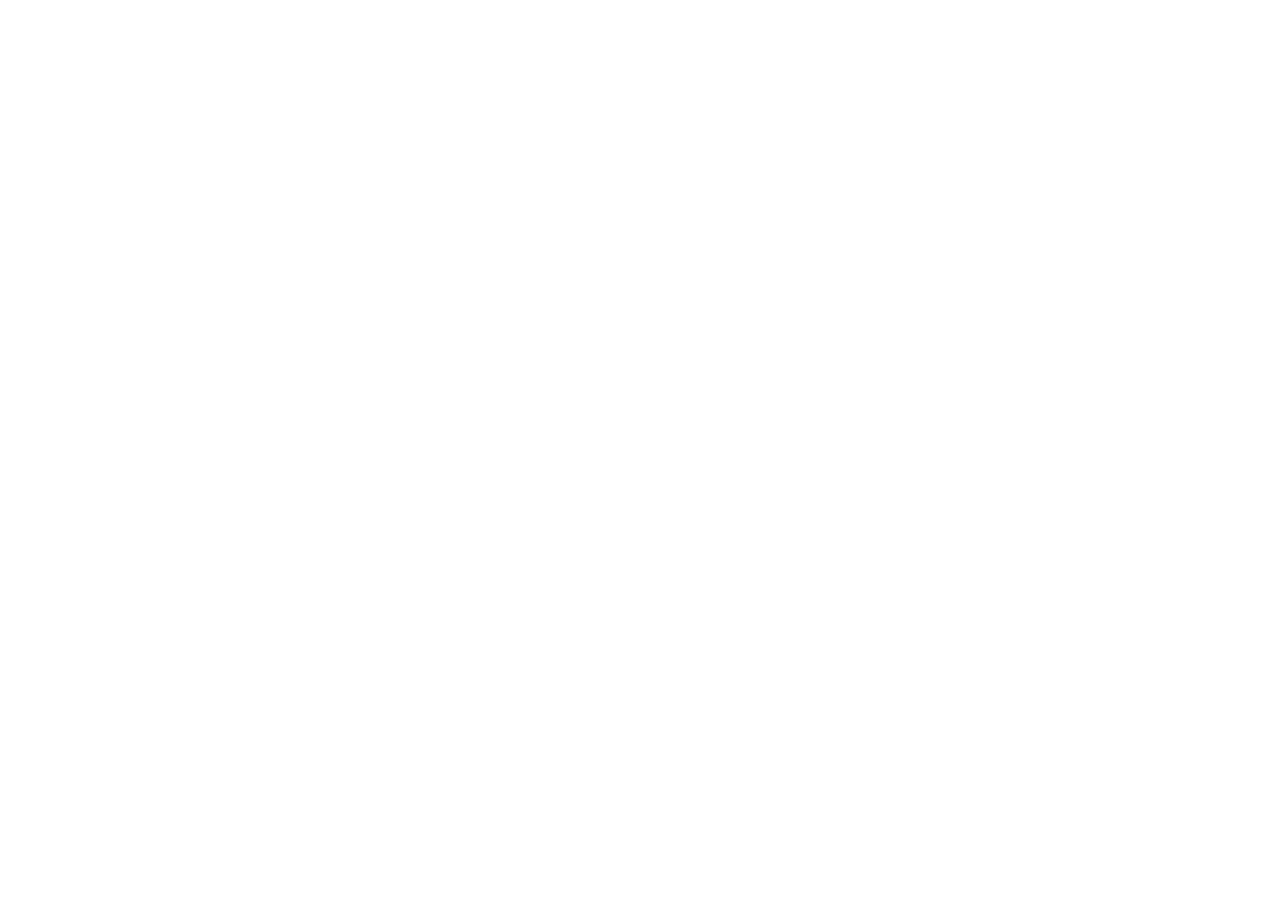
==== index.html @ ddade891 "First commit" ====
<!DOCTYPE html>
<html>

<head>
    <!-- TODO: Include Font Awesome file here -->
    <!-- TODO: Include Google Fonts file here -->
</head>

<body>
    <!-- TODO: Include all your code for the header and home page here -->
</body>

</html>
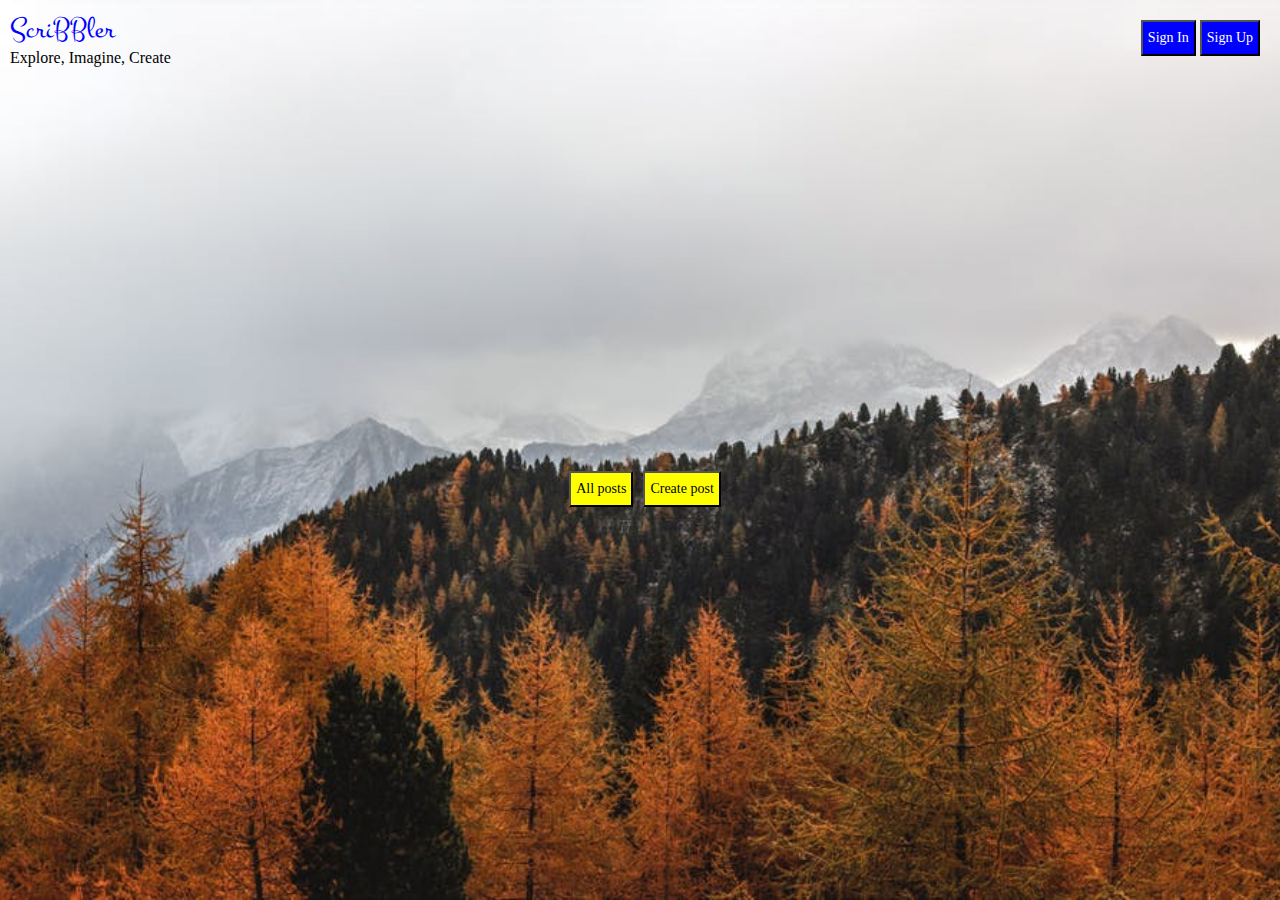
==== commit 19253a52: "Created home page" ====
--- a/index.html
+++ b/index.html
@@ -2,12 +2,120 @@
 <html>
 
 <head>
-    <!-- TODO: Include Font Awesome file here -->
-    <!-- TODO: Include Google Fonts file here -->
+  
+  <title>ScriBBler</title>
+  
+
+  <!-- Place all CSS for header in this file -->
+  <link href='css\common.css' rel='stylesheet' type='text/css'>
+
+  <link href="https://fonts.googleapis.com/css2?family=Montez&display=swap" rel="stylesheet">
+
+  <!-- Place all CSS for the rest of the elements in this file -->
+  <link href='css\index.css' rel='stylesheet' type='text/css'>
+
+  <!-- Place all CSS for fonts in this file -->
+  <link href='css\font.css' rel='stylesheet' type='text/css'>
+
 </head>
 
 <body>
-    <!-- TODO: Include all your code for the header and home page here -->
+  <div id="main-container-div">
+    <!-- Insert code for Sign Up, Sign In button here. Add code for "ScriBBler" heading and the sub-heading -->
+    <div class="header">
+      <div class="title-container">
+        <p class="title">ScriBBler</p>
+        <p class="sub-title">Explore, Imagine, Create</p>
+      </div>
+      <div class="login-buttons-container">
+        <button onclick="showSignInModal()" class="blue-button" type="button">Sign In</button>
+        <button onclick="showSignUpModal()" class="blue-button" type="button">Sign Up</button>
+      </div>
+    </div>
+
+    <div class="postButtons">
+      <!-- Insert code for All Posts & Create Post button here -->
+      <button onclick="navigateToBlogList()" class="yellow-button" type="button">All posts</button>
+      <button onclick="showCreatePost()" class="yellow-button" type="button">Create post</button>
+    </div>
+
+  </div>
+
+    <div>
+      <!-- Insert code for Sign In modal here -->
+      <div class="modal" id="signin-modal">
+        <div class="modal-content">
+
+        <div class="modal-head">
+          <span onclick="hideSignInModal()" id="close" class="close">&times;</span>
+          <h2 class="modal-title">Welcome Back!</h2>
+        </div>
+        <hr>
+        <form>
+          <label for="username" class="label-text">Username</label>
+          <input type="text" id="username" placeholder="Enter Username" required>
+          <label for="password" class="label-text">Password</label>
+          <input type="password" id="password" placeholder="Enter Password" required>
+          <button type="submit" onclick="signin(username, password)" class="signin-btn">Sign In</button>
+        </form>
+
+        <p class=bottom-banner>Not a member?<span onclick="hideSignInModal();showSignUpModal()" class=signup>Sign Up</span></p>
+      </div>
+      </div>
+
+    </div>
+
+    <!-- Insert code for Sign Up modal here -->
+    <div>
+      <div class="modal" id="signup-modal">
+        <div class="modal-content">
+
+        <div class="modal-head">
+          <span onclick="hideSignUpModal()" id="close" class="close">&times;</span>
+          <h2 class="modal-title">Get Started</h2>
+        </div>
+        <hr>
+        <form>
+          <label for="fullname" class="label-text">Full name</label>
+          <input type="text" id="fullname" placeholder="Enter Full Name" required>
+          <label for="username" class="label-text">Username</label>
+          <input type="text" id="username" placeholder="Enter Username" required>
+          <label for="password" class="label-text">Password</label>
+          <input type="password" id="password" placeholder="Enter Password" required>
+          <label for="confirmpassword" class="label-text">Confirm Password</label>
+          <input type="password" id="confirm_password" placeholder="Confirm Password" required>
+          <button type="submit" onclick="signup(firstName,lastName, email, password, mobile)" class="signin-btn">Sign up</button>
+        </form>
+      </div>
+      </div>
+    </div>
+
+    <div>
+      <!-- Insert code for Create Post modal here -->
+      <div class="modal" id="create-post-modal">
+
+        <div class="post-modal-content">
+
+          <div class="modal-head">
+            <span onclick="hideCreatePostModal()" id="close" class="close">&times;</span>
+            <h2 class="modal-title">Pen your post</h2>
+          </div>
+          <form id=create-post-form>
+            <label for="tile" class="label-text">Title</label>
+            <input type="text" id="title" placeholder="" required>
+            <label for="content" class="label-text">Content</label>
+            <textarea cols="50" rows="15" name="post-details" form="create-post-form"></textarea>
+            <button type="submit" onclick="createPost()" class="create-btn">Create</button>
+          </form>
+        </div>
+      </div>
+  </div>
+
+  <!-- Place all Javascript for header in this file -->
+  <script src="js\common.js"></script>
+  <!-- Place all Javascript for rest of the elements in this file -->
+  <script src="js\index.js"></script>
+
 </body>
 
-</html>+</html>
